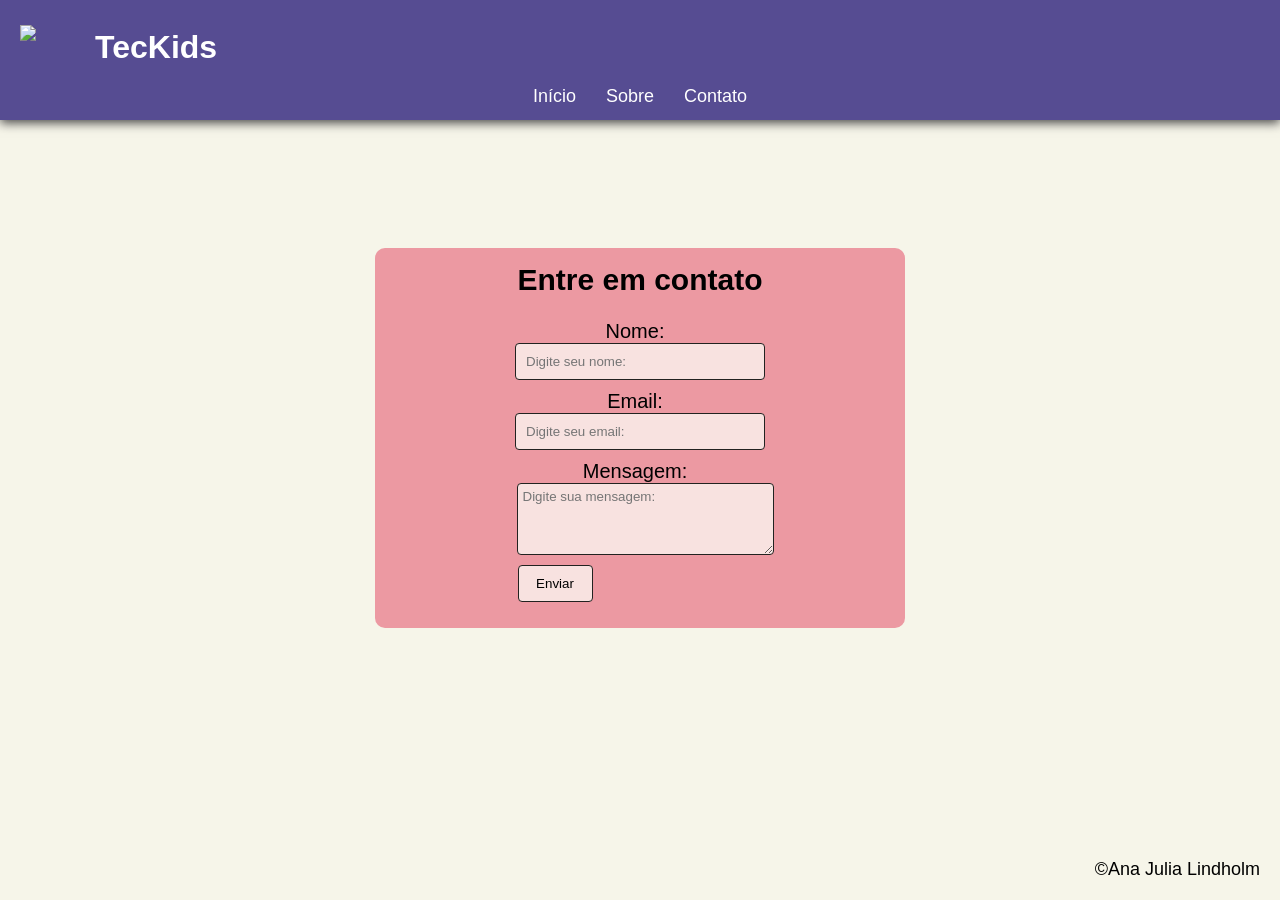
==== contato.html @ 98017b8c "Add files via upload" ====
<!DOCTYPE html>
<html lang="pt-br">
<head>
    <meta charset="UTF-8">
    <meta name="viewport" content="width=device-width, initial-scale=1.0">
    <title>Contato</title>
    <link rel="stylesheet" href="/contato.css">
</head>
<body>

    <header>
        <div id="logo">
            <h1>TecKids</h1>
            <img src="/imagens/Design sem nome.png">
          
        </div>

        <div class="nav-bar">
            <div class="nav-list">
                <ul>
                    <li class="nav-item"><a href="/index.html" class="nav-link">Início</a></li>
                    <li class="nav-item"><a href="/sobre.html" class="nav-link">Sobre</a></li>
                    <li class="nav-item"><a href="/contato.html" class="nav-link">Contato</a></li>
                </ul>
            </div>
        </div>

        <div class="mobile-menu-icon">
           <button onclick="menuShow()">
            <img class="icon" src="imagens/menu_white_36dp (1).svg">
        </button>
        </div> 

        <div class="mobile-menu">
            <ul>
                 <li class="nav-item"><a href="#" class="nav-link">Início</a></li>
                 <li class="nav-item"><a href="#" class="nav-link">Sobre</a></li>
                 <li class="nav-item"><a href="#" class="nav-link">Contato</a></li>
            </ul>
        </div>

    </header>
    
     
      
     
     
     
     <div id="content">
      <div id="form">
        <h2>Entre em contato</h2>
        <br>
        <form action="https://formsubmit.co/anajulialindholm2@gmail.com" method="POST">

          <label for="Nome">Nome:</label> 
          <br>
          <input type="text" name="Nome" id="Nome" placeholder="Digite seu nome:">
          <br>

          <label for="email">Email:</label> 
          <br>
          <input type="text" name="Email" id="Email" placeholder="Digite seu email:">
          <br>

          <label for="mensagem">Mensagem:</label> 
          <br>
          <textarea id="mensagem" name="mensagem" rows="4" cols="50" placeholder="Digite sua mensagem:"></textarea>
        
          <button type="submit">Enviar</button>
        </form>
      </div>
     </div>
  
    <div class="footer">
            ©Ana Julia Lindholm
        </div>

        <script src="/script.js"></script>
     
    </div>
</body>
</html>
---- contato.css ----
* {
    padding: 0;
    margin: 0;
    font-family: 'Inter', sans-serif;
}

body {
    background-color: #f6f5e9;
}


header {
    background-color: #564c92;
    box-shadow: 0px 3px 10px #464646;
    height: 120px;
}

@media screen and (max-width:  730px) {
    header {
        height: 100px;
    }
}


.nav-bar {
    display: flex;
    justify-content: center;
    padding: 10px;
}



#logo {
  display: center;
  padding: 10px;
  
}

#logo h1 {
    margin-top:19px;
    color:#fff;
    margin-left: 85px;
}

@media screen and (max-width:  730px) {
    #logo h1 {
        font-size: 25px;
        margin-top: 25px;
        margin-left: 80px;
    }
}

 
.nav-list {
    display: flex;
    align-items: center;
    margin-bottom: 10px;
}

.nav-list ul{
    display: flex;
    justify-content: center;
    list-style: none;
     
}



.nav-item {
    margin: 0 15px;
}
 

.nav-link {
    text-decoration: none;
    color: #fff;
    font-size: 18px;
}

.nav-link:hover {
    color: #110e0e;
    transition: 0.5s;
}
.footer {
    font-size: 18px;
    position: fixed;
    bottom: 0;
    right: 0;
    padding: 20px;
}

@media screen and (max-width:  730px) {
    .footer {
        font-size: 17px;
    }
}

#logo img {
    position: fixed;
    display: flex;
    padding: 10px;
    top: 0;
    margin-top:15px;
}  

@media screen and (max-width:  730px) {
    #logo img {
        width: 65px;
    }
}

.mobile-menu  {
    position: fixed;
    right: 0;
    top: 0;
    margin-top: 25px;
}

.mobile-menu-icon {
    display: none;
    position: fixed;
    right: 0;
    top: 0;
    margin-top: 25px;
    padding: 9px;
   
   
   
    
    
}

.mobile-menu {
    display:none;
}


@media screen and (max-width:  730px) {
    .nav-bar {
    padding: 10px;
    }

    .nav-item {
        display: none;
    }

    .mobile-menu-icon {
        display: block;
    }

    .mobile-menu-icon button {
        background-color: transparent;
        border: none;
        cursor: pointer;
    }

    .mobile-menu ul {
     display: flex;
     margin-top: 100px;
     margin-right: 20px;
  
     padding: 15px;
    background-color: #564c92;
     border-radius: 10px;
    }

    .mobile-menu a {
        color: #faf5f5;
        
    }

    .mobile-menu .nav-item {
        display: block;
        padding-top: 1.2rem;
    }


    .mobile-menu.open {
        display: block;
    }
}


#content {
    margin-top: 10px;
}

#form{
    text-align: center;
    font-size: 20px;
    
}
/* Estiliza os campos do formulário */
input[type="text"] {
  width: 50%;
  padding: 10px;
  margin-bottom: 10px;
  border: 1px solid #222220 ;
  background-color: #f8e2e0;
  border-radius: 4px;
  box-sizing: border-box; 
}

/* Estiliza os campos do formulário */
textarea{
  width: 49%;
  padding: 5px;
  margin-bottom: 5px;
  border: 1px solid #222220 ;
  background-color: #f8e2e0;
  border-radius: 4px;
  margin-left: 2%;
}
/* Estiliza os campos do formulário */
label{
    margin-right: 2%;
}
/* Estiliza os campos do formulário */
button{
  width: 15%;
  padding: 10px;
  margin-bottom: 10px;
  border: 1px solid #222220 ;
  background-color: #f8e2e0;
  border-radius: 4px;
  margin-right: 34%;
  box-sizing: border-box; 
  cursor: pointer;
}

/* Estiliza a area onde vai o conteúdo*/
#content{
    margin: 0 auto;
    padding: 15px;
    background-color: #ec99a2;
    border-radius: 10px;
    width: 500px;
    height: 350px;
    margin-top: 10%;
}
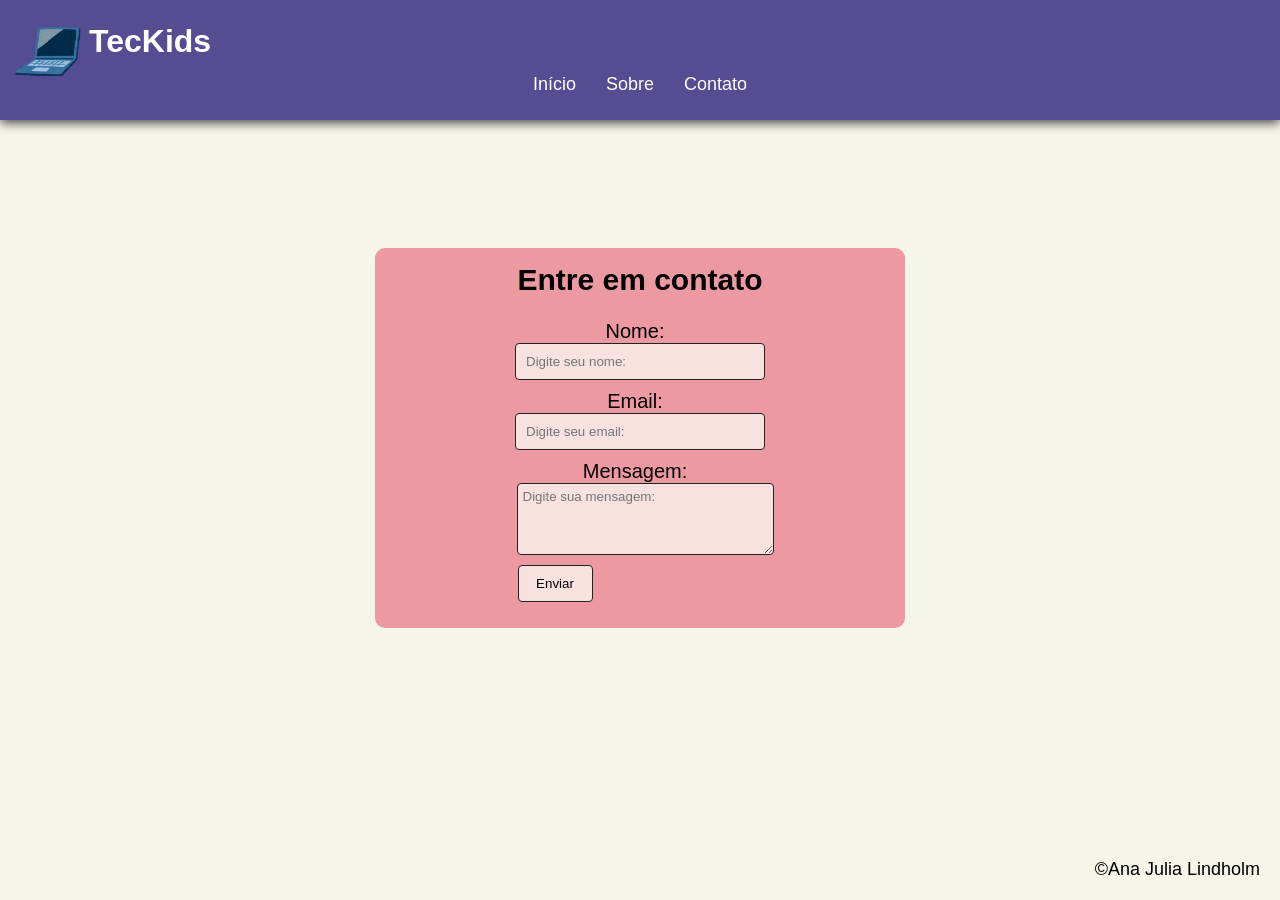
==== commit cb266c7f: "Update contato.html" ====
--- a/contato.html
+++ b/contato.html
@@ -4,41 +4,30 @@
     <meta charset="UTF-8">
     <meta name="viewport" content="width=device-width, initial-scale=1.0">
     <title>Contato</title>
-    <link rel="stylesheet" href="/contato.css">
+    <link rel="stylesheet" href="contato.css">
 </head>
 <body>
 
     <header>
         <div id="logo">
             <h1>TecKids</h1>
-            <img src="/imagens/Design sem nome.png">
+            <img src="imagens/Design sem nome.png">
           
         </div>
 
         <div class="nav-bar">
             <div class="nav-list">
                 <ul>
-                    <li class="nav-item"><a href="/index.html" class="nav-link">Início</a></li>
-                    <li class="nav-item"><a href="/sobre.html" class="nav-link">Sobre</a></li>
-                    <li class="nav-item"><a href="/contato.html" class="nav-link">Contato</a></li>
+                    <li class="nav-item"><a href="index.html" class="nav-link">Início</a></li>
+                    <li class="nav-item"><a href="sobre.html" class="nav-link">Sobre</a></li>
+                    <li class="nav-item"><a href="contato.html" class="nav-link">Contato</a></li>
                 </ul>
             </div>
         </div>
 
-        <div class="mobile-menu-icon">
-           <button onclick="menuShow()">
-            <img class="icon" src="imagens/menu_white_36dp (1).svg">
-        </button>
-        </div> 
+        
 
-        <div class="mobile-menu">
-            <ul>
-                 <li class="nav-item"><a href="#" class="nav-link">Início</a></li>
-                 <li class="nav-item"><a href="#" class="nav-link">Sobre</a></li>
-                 <li class="nav-item"><a href="#" class="nav-link">Contato</a></li>
-            </ul>
-        </div>
-
+       
     </header>
     
      
@@ -79,4 +68,4 @@
      
     </div>
 </body>
-</html>+</html>
--- a/contato.css
+++ b/contato.css
@@ -32,7 +32,7 @@
 
 #logo {
   display: center;
-  padding: 10px;
+  padding: 4px;
   
 }
 
@@ -109,76 +109,6 @@
     }
 }
 
-.mobile-menu  {
-    position: fixed;
-    right: 0;
-    top: 0;
-    margin-top: 25px;
-}
-
-.mobile-menu-icon {
-    display: none;
-    position: fixed;
-    right: 0;
-    top: 0;
-    margin-top: 25px;
-    padding: 9px;
-   
-   
-   
-    
-    
-}
-
-.mobile-menu {
-    display:none;
-}
-
-
-@media screen and (max-width:  730px) {
-    .nav-bar {
-    padding: 10px;
-    }
-
-    .nav-item {
-        display: none;
-    }
-
-    .mobile-menu-icon {
-        display: block;
-    }
-
-    .mobile-menu-icon button {
-        background-color: transparent;
-        border: none;
-        cursor: pointer;
-    }
-
-    .mobile-menu ul {
-     display: flex;
-     margin-top: 100px;
-     margin-right: 20px;
-  
-     padding: 15px;
-    background-color: #564c92;
-     border-radius: 10px;
-    }
-
-    .mobile-menu a {
-        color: #faf5f5;
-        
-    }
-
-    .mobile-menu .nav-item {
-        display: block;
-        padding-top: 1.2rem;
-    }
-
-
-    .mobile-menu.open {
-        display: block;
-    }
-}
 
 
 #content {
@@ -189,6 +119,12 @@
     text-align: center;
     font-size: 20px;
     
+}
+
+@media screen and (max-width:730px) {
+    #form {
+        font-size: 15px;
+    }
 }
 /* Estiliza os campos do formulário */
 input[type="text"] {
@@ -228,6 +164,13 @@
   cursor: pointer;
 }
 
+@media screen and (max-width:730px) {
+    button {
+        width:20%;
+        margin-right: 30%;
+    }
+}
+
 /* Estiliza a area onde vai o conteúdo*/
 #content{
     margin: 0 auto;
@@ -239,6 +182,15 @@
     margin-top: 10%;
 }
 
+@media screen and (max-width:730px) {
+    #content {
+        width: 300px;
+        height: 350px;
+        margin-top: 30%;
+    }
+}
+
+
 
 
  
